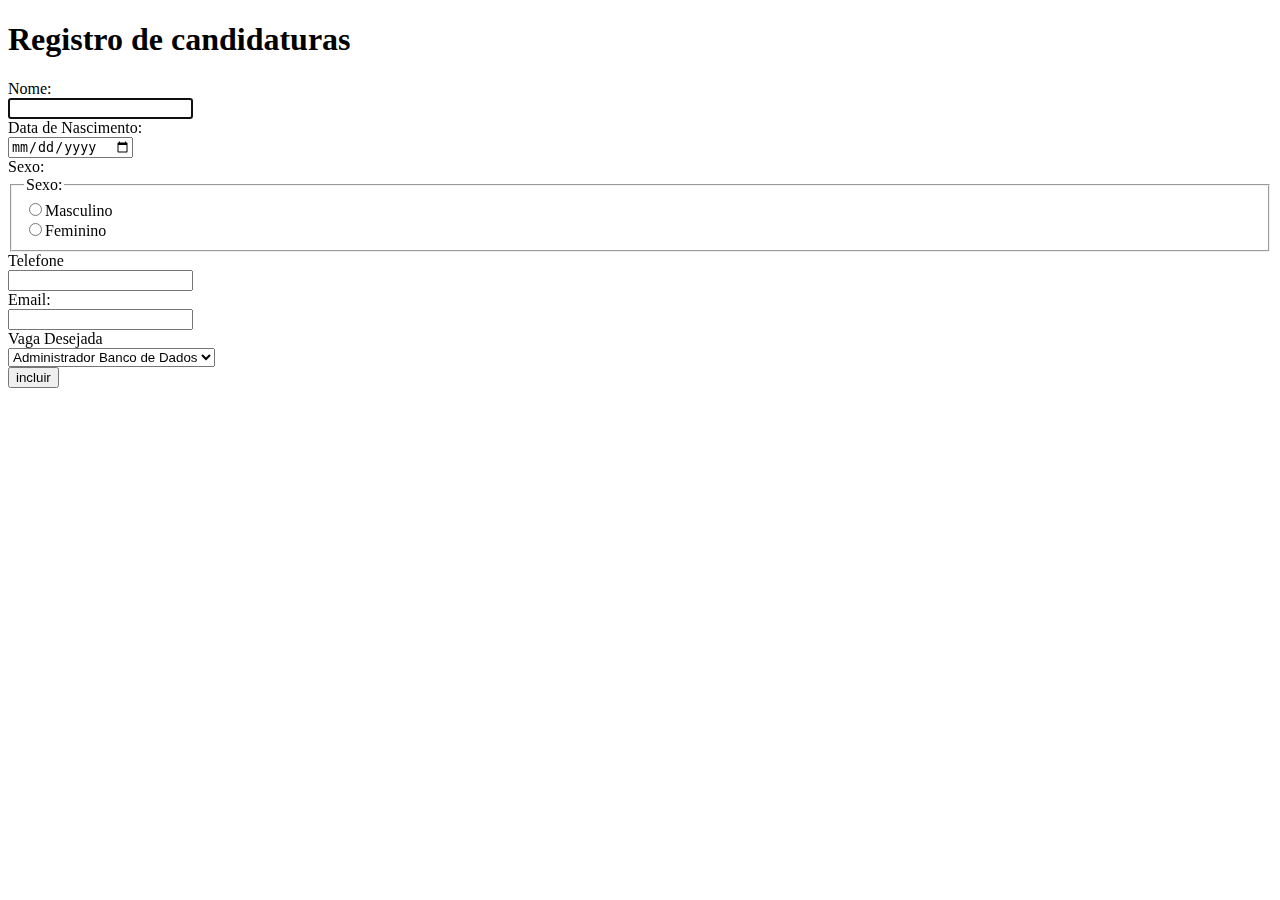
==== paginas/registro.html @ 290f04d7 "add pagina registro" ====
<!DOCTYPE html>
<html lang="en">
<head>
  <meta charset="UTF-8">
  <meta http-equiv="X-UA-Compatible" content="IE=edge">
  <meta name="viewport" content="width=device-width, initial-scale=1.0">
  <title>Registro de candidaturas</title>
</head>
<body>
  <div>
    <h1>Registro de candidaturas</h1>
    <form>
      <!-- nome do candidato -->
      <div>
        <label for="nome">Nome:</label>
        <div>
          <input type="text" id="nome" name="nome" required="required" autofocus="autofocus"/>
        </div>
      </div>
      <!-- data de nascimento -->
      <div>
        <label for="data">Data de Nascimento:</label>
        <div>
          <input type="date" id="data" name="data"required="required"/>
        </div>
      </div>
      <!-- Sexo -->
      <div>
        <label for="Sexo">Sexo:</label>
        <div>
          <fieldset>
            <!-- fieldset - esta teg desenha uma caixa ao redor dos campos agrupados -->
            <legend>Sexo:</legend>
            <input type="radio" id="masculino" name="sexo" value="masculino">Masculino<br/>
            <input type="radio" id="feminino" name="sexo" value="feminino">Feminino<br/>
          </fieldset>
        </div>
      </div>
      <!-- telefone -->
      <div>
        <label for="telefone">Telefone</label>
        <div>
          <input type="tel" id="telefone" name="telefone" required="required">
        </div>
      </div>
      <!-- email -->
      <div>
        <label for="email">Email:</label>
        <div>
          <input type="email" id="email" name="email" required="required">
        </div>
      </div>
      <!-- Lista de vagas -->
      <div>
        <label for="vaga">Vaga Desejada</label>
        <div>
          <select name="vaga" id="vaga">
            <option value="1">Administrador Banco de Dados</option>
            <option value="2">Analista de Sistemas</option>
            <option value="3">Web Designer</option>
            <option value="4">Programador Java</option>
          </select>
        </div>
      </div>
      <!-- botao de comandos -->
      <div>
        <input type="button" value="incluir">
      </div>
    </form>
  </div>
</body>
</html>
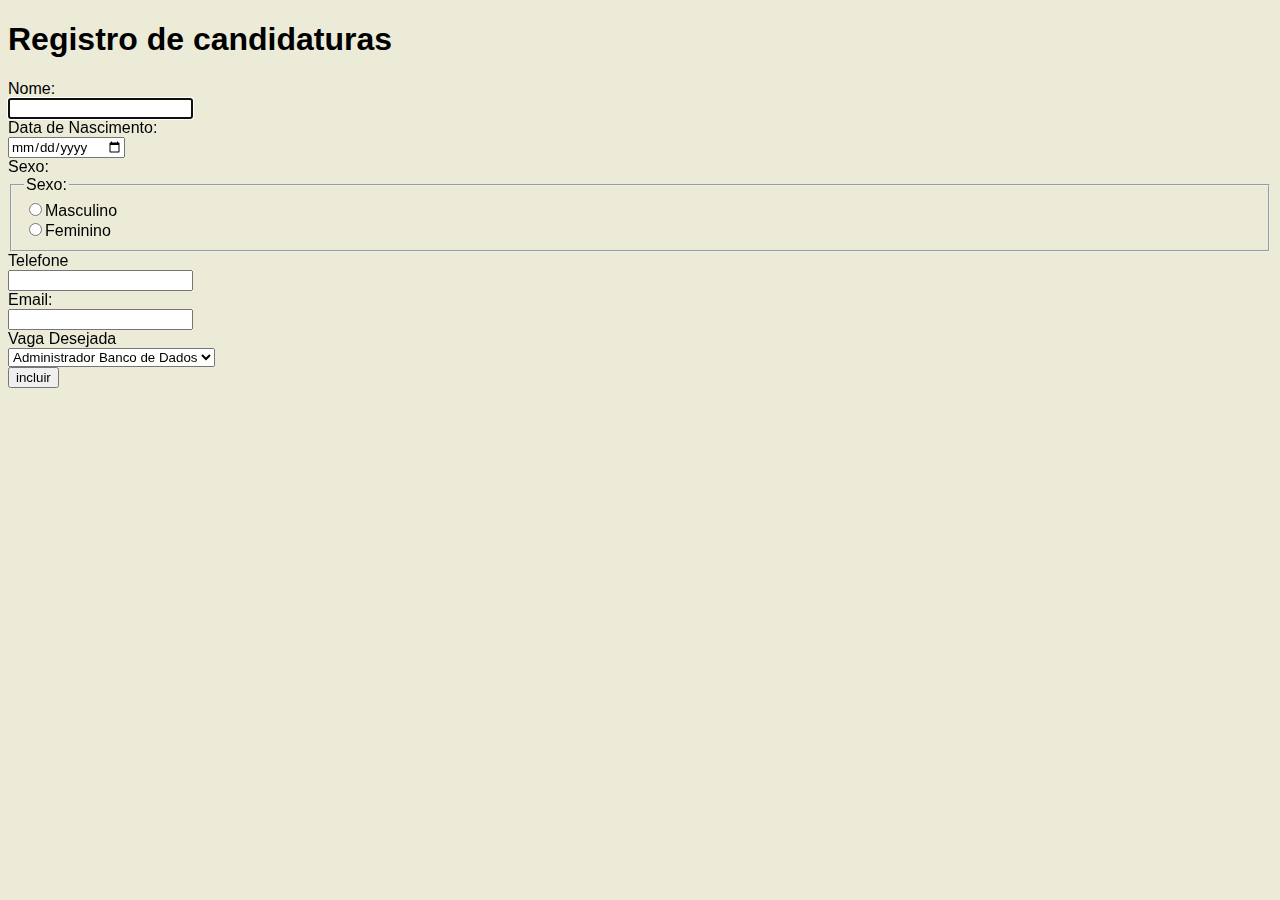
==== commit e531aa7d: "add estilo e img" ====
--- a/paginas/registro.html
+++ b/paginas/registro.html
@@ -1,72 +1,94 @@
 <!DOCTYPE html>
 <html lang="en">
-<head>
-  <meta charset="UTF-8">
-  <meta http-equiv="X-UA-Compatible" content="IE=edge">
-  <meta name="viewport" content="width=device-width, initial-scale=1.0">
-  <title>Registro de candidaturas</title>
-</head>
-<body>
-  <div>
-    <h1>Registro de candidaturas</h1>
-    <form>
-      <!-- nome do candidato -->
-      <div>
-        <label for="nome">Nome:</label>
+  <head>
+    <meta charset="UTF-8" />
+    <meta http-equiv="X-UA-Compatible" content="IE=edge" />
+    <meta name="viewport" content="width=device-width, initial-scale=1.0" />
+    <link rel="stylesheet" href="../css/estilos.css">
+    <title>Registro de candidaturas</title>
+  </head>
+  <body>
+    <div>
+      <h1>Registro de candidaturas</h1>
+      <form>
+        <!-- nome do candidato -->
         <div>
-          <input type="text" id="nome" name="nome" required="required" autofocus="autofocus"/>
+          <label for="nome">Nome:</label>
+          <div>
+            <input
+              type="text"
+              id="nome"
+              name="nome"
+              required="required"
+              autofocus="autofocus"
+            />
+          </div>
         </div>
-      </div>
-      <!-- data de nascimento -->
-      <div>
-        <label for="data">Data de Nascimento:</label>
+        <!-- data de nascimento -->
         <div>
-          <input type="date" id="data" name="data"required="required"/>
+          <label for="data">Data de Nascimento:</label>
+          <div>
+            <input type="date" id="data" name="data" required="required" />
+          </div>
         </div>
-      </div>
-      <!-- Sexo -->
-      <div>
-        <label for="Sexo">Sexo:</label>
+        <!-- Sexo -->
         <div>
-          <fieldset>
-            <!-- fieldset - esta teg desenha uma caixa ao redor dos campos agrupados -->
-            <legend>Sexo:</legend>
-            <input type="radio" id="masculino" name="sexo" value="masculino">Masculino<br/>
-            <input type="radio" id="feminino" name="sexo" value="feminino">Feminino<br/>
-          </fieldset>
+          <label for="Sexo">Sexo:</label>
+          <div>
+            <fieldset>
+              <!-- fieldset - esta teg desenha uma caixa ao redor dos campos agrupados -->
+              <legend>Sexo:</legend>
+              <input
+                type="radio"
+                id="masculino"
+                name="sexo"
+                value="masculino"
+              />Masculino<br />
+              <input
+                type="radio"
+                id="feminino"
+                name="sexo"
+                value="feminino"
+              />Feminino<br />
+            </fieldset>
+          </div>
         </div>
-      </div>
-      <!-- telefone -->
-      <div>
-        <label for="telefone">Telefone</label>
+        <!-- telefone -->
         <div>
-          <input type="tel" id="telefone" name="telefone" required="required">
+          <label for="telefone">Telefone</label>
+          <div>
+            <input
+              type="tel"
+              id="telefone"
+              name="telefone"
+              required="required"
+            />
+          </div>
         </div>
-      </div>
-      <!-- email -->
-      <div>
-        <label for="email">Email:</label>
+        <!-- email -->
         <div>
-          <input type="email" id="email" name="email" required="required">
+          <label for="email">Email:</label>
+          <div>
+            <input type="email" id="email" name="email" required="required" />
+          </div>
         </div>
-      </div>
-      <!-- Lista de vagas -->
-      <div>
-        <label for="vaga">Vaga Desejada</label>
+        <!-- Lista de vagas -->
         <div>
-          <select name="vaga" id="vaga">
-            <option value="1">Administrador Banco de Dados</option>
-            <option value="2">Analista de Sistemas</option>
-            <option value="3">Web Designer</option>
-            <option value="4">Programador Java</option>
-          </select>
+          <label for="vaga">Vaga Desejada</label>
+          <div>
+            <select name="vaga" id="vaga">
+              <option value="1">Administrador Banco de Dados</option>
+              <option value="2">Analista de Sistemas</option>
+              <option value="3">Web Designer</option>
+              <option value="4">Programador Java</option>
+            </select>
+          </div>
         </div>
-      </div>
-      <!-- botao de comandos -->
-      <div>
-        <input type="button" value="incluir">
-      </div>
-    </form>
-  </div>
-</body>
-</html>+        <!-- botao de comandos -->
+        <div>
+          <input type="button" value="incluir" />
+        </div>
+      </form>
+    </div>
+  </body>
+</html>
--- a/css/estilos.css
+++ b/css/estilos.css
@@ -0,0 +1,64 @@
+*{
+  font-family: 'Segoe UI', Tahoma, geneva, Verdana, sans-serif;
+}
+body{
+  background-color: rgb(235, 235, 216);
+}
+.container{
+  margin: 80px 50px 50px 50px;
+}
+nav{
+  position: fixed;
+  top: 0;
+  left: 0;
+  right: 0;
+}
+.menu{
+  list-style-type: none;
+  margin: 0;
+  padding: 0;
+  overflow: hidden;
+  background-color: #003264;
+}
+.menu li{
+  float: left;
+}
+.menu li a {
+  display: block;
+  color: white;
+  text-align: center;
+  padding: 14px 16px;
+  text-decoration: none;
+}
+.menu li a:hover{
+  background-color: #DFDFDF;
+  color: #003264;
+}
+/*Rodapé*/
+footer{
+  left: 0;
+  right: 0;
+  bottom: 0;
+  position: fixed;
+  padding: 5px;
+  text-align: center;
+  font-size: 14px;
+  color: white;
+  background-color: #828282;
+}
+.intro{
+  background: url(../imagens/inicio.jpg)center center fixed;
+  background-size: cover;
+  padding: 220px 0;
+  margin-top: 40px;
+  left: 0;
+  right: 0;
+}
+/*rodapé*/
+.footer{
+  background: url(../imagens/rodape.jpg) center center fixed;
+  background-size: cover;
+  color: white;
+  padding: 30px;
+  text-align: center;
+}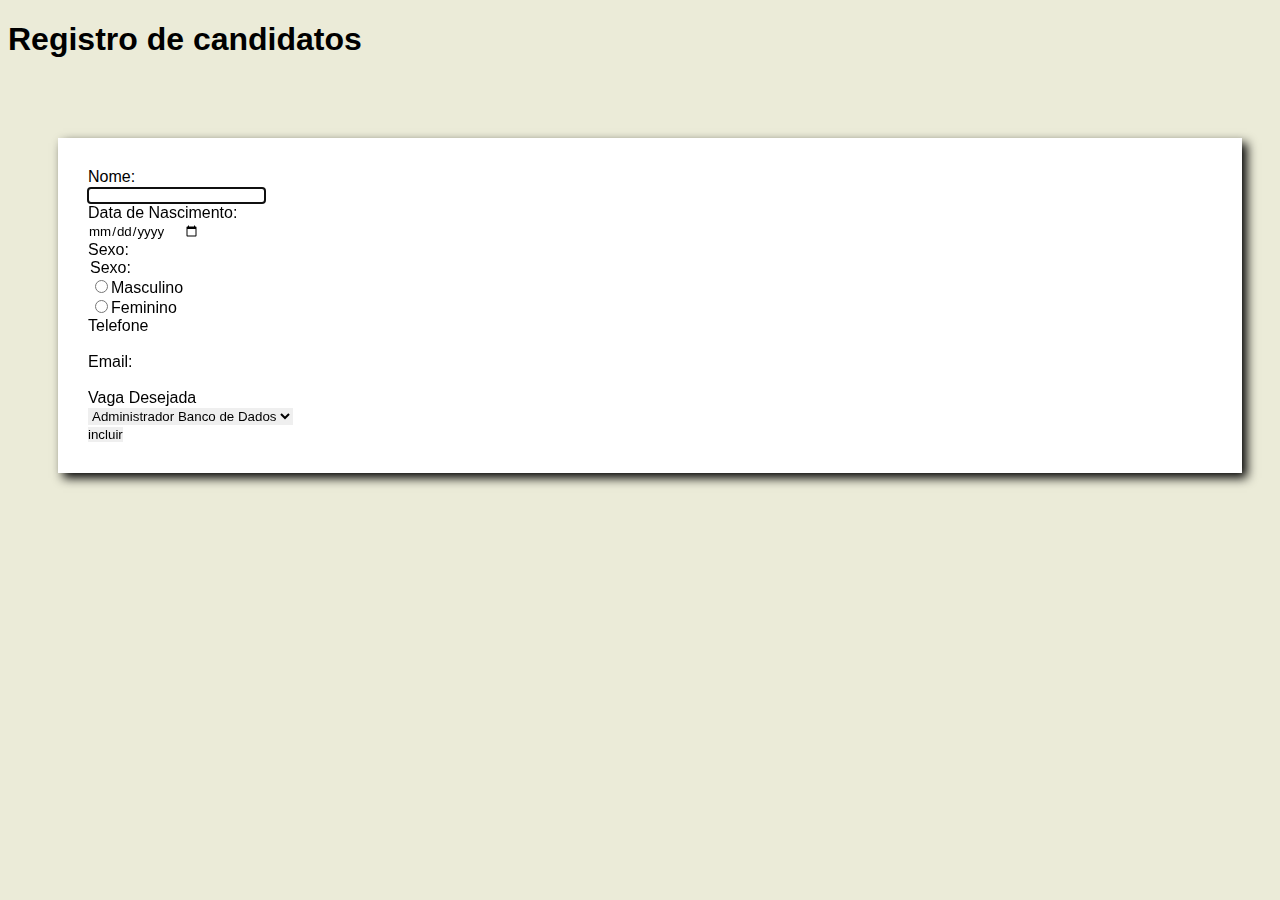
==== commit e8afb2b8: "add css menu/estilos.css/atualizacao index/pagina de registro" ====
--- a/paginas/registro.html
+++ b/paginas/registro.html
@@ -9,10 +9,10 @@
   </head>
   <body>
     <div>
-      <h1>Registro de candidaturas</h1>
+      <h1>Registro de candidatos</h1>
       <form>
-        <!-- nome do candidato -->
-        <div>
+        <div class="container borda">
+           <!-- nome do candidato -->
           <label for="nome">Nome:</label>
           <div>
             <input
@@ -23,7 +23,7 @@
               autofocus="autofocus"
             />
           </div>
-        </div>
+       
         <!-- data de nascimento -->
         <div>
           <label for="data">Data de Nascimento:</label>
@@ -36,7 +36,7 @@
           <label for="Sexo">Sexo:</label>
           <div>
             <fieldset>
-              <!-- fieldset - esta teg desenha uma caixa ao redor dos campos agrupados -->
+             
               <legend>Sexo:</legend>
               <input
                 type="radio"
@@ -49,7 +49,7 @@
                 id="feminino"
                 name="sexo"
                 value="feminino"
-              />Feminino<br />
+              />Feminino<br/>
             </fieldset>
           </div>
         </div>
@@ -88,7 +88,8 @@
         <div>
           <input type="button" value="incluir" />
         </div>
-      </form>
     </div>
+  </div>
+  </form>
   </body>
 </html>
--- a/css/estilos.css
+++ b/css/estilos.css
@@ -1,5 +1,7 @@
 *{
   font-family: 'Segoe UI', Tahoma, geneva, Verdana, sans-serif;
+  padding: 0;
+  border: 0;
 }
 body{
   background-color: rgb(235, 235, 216);
@@ -7,45 +9,7 @@
 .container{
   margin: 80px 50px 50px 50px;
 }
-nav{
-  position: fixed;
-  top: 0;
-  left: 0;
-  right: 0;
-}
-.menu{
-  list-style-type: none;
-  margin: 0;
-  padding: 0;
-  overflow: hidden;
-  background-color: #003264;
-}
-.menu li{
-  float: left;
-}
-.menu li a {
-  display: block;
-  color: white;
-  text-align: center;
-  padding: 14px 16px;
-  text-decoration: none;
-}
-.menu li a:hover{
-  background-color: #DFDFDF;
-  color: #003264;
-}
-/*Rodapé*/
-footer{
-  left: 0;
-  right: 0;
-  bottom: 0;
-  position: fixed;
-  padding: 5px;
-  text-align: center;
-  font-size: 14px;
-  color: white;
-  background-color: #828282;
-}
+
 .intro{
   background: url(../imagens/inicio.jpg)center center fixed;
   background-size: cover;
@@ -55,10 +19,27 @@
   right: 0;
 }
 /*rodapé*/
+footer{
+ left: 0;
+ right: 0;
+ bottom: 0;
+ position: fixed;
+ padding: 5px;
+ text-align: center;
+ font-size: 14px;
+ color: white;
+ background-color: #828282;
+}
 .footer{
   background: url(../imagens/rodape.jpg) center center fixed;
   background-size: cover;
   color: white;
   padding: 30px;
   text-align: center;
-}+}
+.borda{
+  box-shadow: 5px 5px 10px #000;
+  padding: 30px;
+  margin-right: 30px;
+  background-color: white;
+}
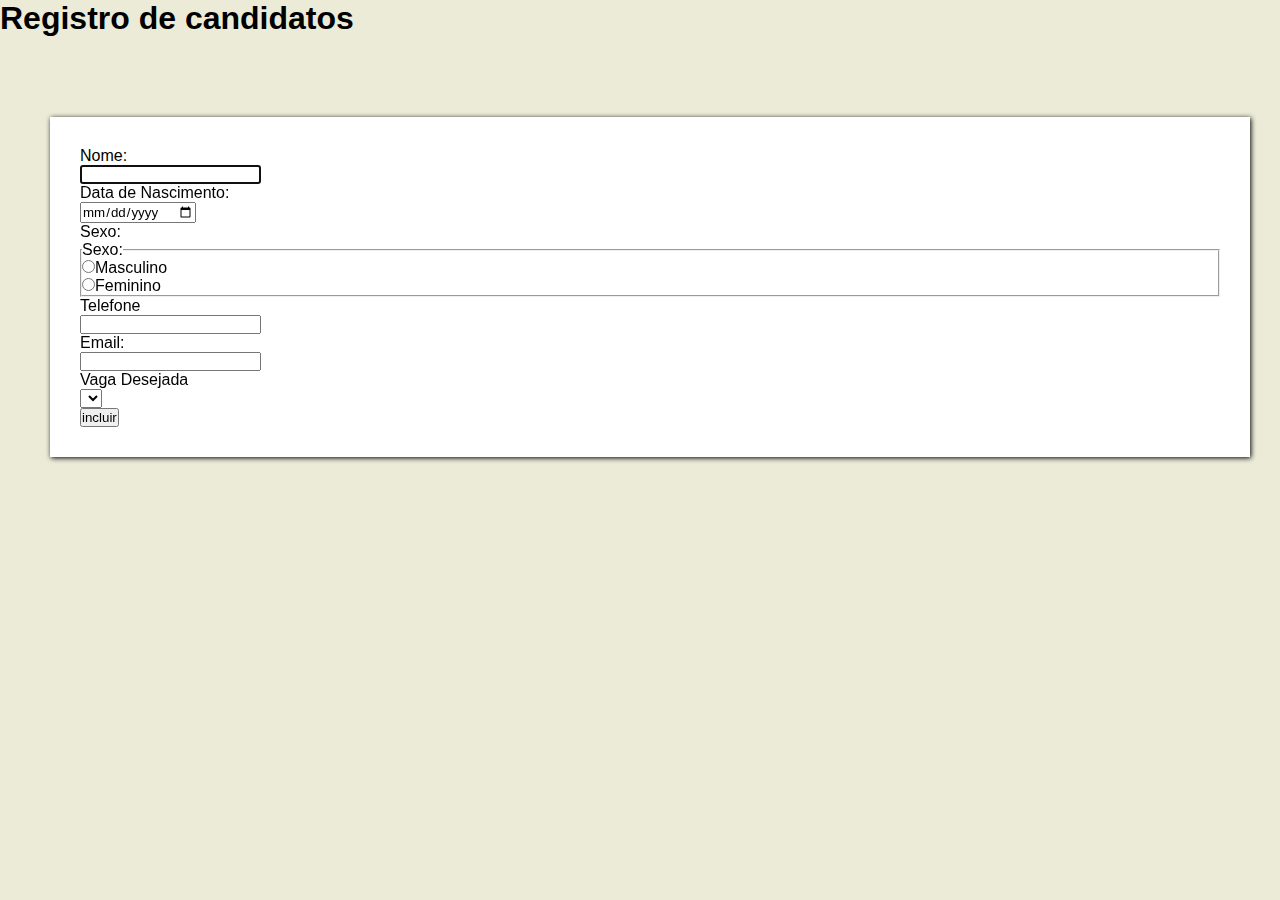
==== commit 6b196c1e: "add listavagas/validacao" ====
--- a/paginas/registro.html
+++ b/paginas/registro.html
@@ -77,19 +77,19 @@
           <label for="vaga">Vaga Desejada</label>
           <div>
             <select name="vaga" id="vaga">
-              <option value="1">Administrador Banco de Dados</option>
-              <option value="2">Analista de Sistemas</option>
-              <option value="3">Web Designer</option>
-              <option value="4">Programador Java</option>
             </select>
           </div>
         </div>
         <!-- botao de comandos -->
         <div>
-          <input type="button" value="incluir" />
+          <input type="submit" id="incluirButton" value="incluir" />
         </div>
     </div>
   </div>
   </form>
+  <div>
+    <script src="../scripts/validacao_registro.js"></script>
+    <script src="../scripts/listasVagas.js"></script>
+  </div>
   </body>
 </html>
--- a/css/estilos.css
+++ b/css/estilos.css
@@ -1,7 +1,7 @@
 *{
   font-family: 'Segoe UI', Tahoma, geneva, Verdana, sans-serif;
   padding: 0;
-  border: 0;
+  margin: 0;
 }
 body{
   background-color: rgb(235, 235, 216);
@@ -13,7 +13,7 @@
 .intro{
   background: url(../imagens/inicio.jpg)center center fixed;
   background-size: cover;
-  padding: 220px 0;
+  padding: 20px 0;
   margin-top: 40px;
   left: 0;
   right: 0;
@@ -38,7 +38,7 @@
   text-align: center;
 }
 .borda{
-  box-shadow: 5px 5px 10px #000;
+  box-shadow: 1px 1px 5px #000;
   padding: 30px;
   margin-right: 30px;
   background-color: white;
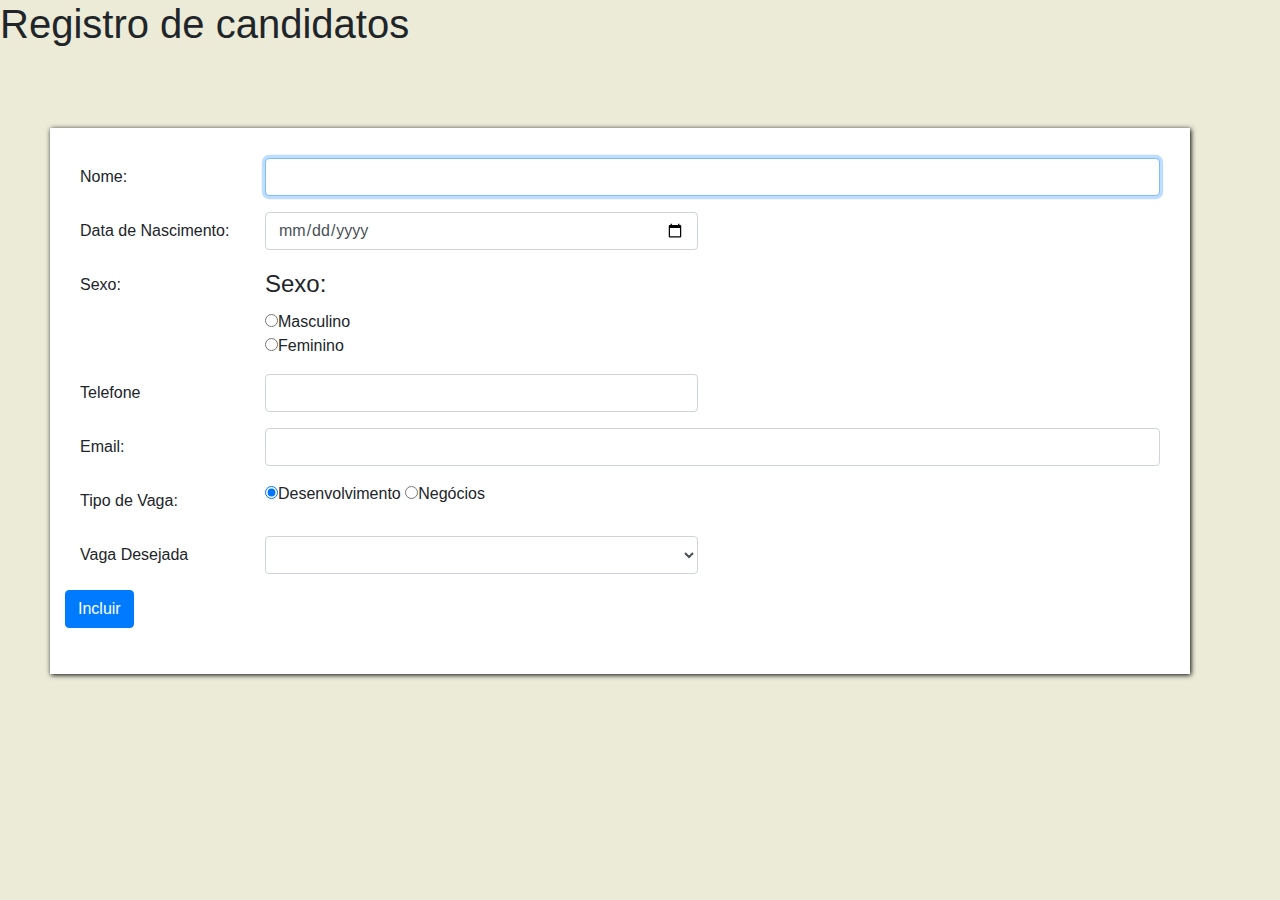
==== commit 4f181bab: "inclusao class bootstrap em registro.html" ====
--- a/paginas/registro.html
+++ b/paginas/registro.html
@@ -4,45 +4,46 @@
     <meta charset="UTF-8" />
     <meta http-equiv="X-UA-Compatible" content="IE=edge" />
     <meta name="viewport" content="width=device-width, initial-scale=1.0" />
+    <link rel="stylesheet" href="https://stackpath.bootstrapcdn.com/bootstrap/4.4.1/css/bootstrap.min.css" />
     <link rel="stylesheet" href="../css/estilos.css">
     <title>Registro de candidaturas</title>
   </head>
+
   <body>
     <div>
       <h1>Registro de candidatos</h1>
       <form>
         <div class="container borda">
-           <!-- nome do candidato -->
-          <label for="nome">Nome:</label>
-          <div>
-            <input
-              type="text"
-              id="nome"
-              name="nome"
-              required="required"
-              autofocus="autofocus"
-            />
+          <!-- Nome do candidato -->
+          <div class="form-group row">
+          <label for="nome"
+          class="col-sm-2 col-form-label">Nome:</label>
+          <div class="col-sm-10">
+          <input type="text" id="nome" name="nome"
+          required="required" autofocus="autofocus"
+          class="form-control" />
           </div>
-       
+          </div>
+
         <!-- data de nascimento -->
-        <div>
-          <label for="data">Data de Nascimento:</label>
-          <div>
-            <input type="date" id="data" name="data" required="required" />
+        <div class="form-group row">
+          <label for="data" class="col-sm-2 col-form-label">Data de Nascimento:</label>
+          <div class="col-sm-5">
+            <input type="date" id="data" name="data" required="required" class="form-control" />
           </div>
         </div>
         <!-- Sexo -->
-        <div>
-          <label for="Sexo">Sexo:</label>
-          <div>
+        <div class="form-group row">
+          <label for="Sexo" class="col-sm-2 col-form-label">Sexo:</label>
+          <div class="col-sm-10">
             <fieldset>
-             
               <legend>Sexo:</legend>
               <input
                 type="radio"
                 id="masculino"
                 name="sexo"
                 value="masculino"
+                
               />Masculino<br />
               <input
                 type="radio"
@@ -54,38 +55,50 @@
           </div>
         </div>
         <!-- telefone -->
-        <div>
-          <label for="telefone">Telefone</label>
-          <div>
+        <div class="form-group row">
+          <label for="telefone" class="col-sm-2 col-form-label">Telefone</label>
+          <div class="col-sm-5">
             <input
               type="tel"
               id="telefone"
               name="telefone"
               required="required"
+              class="form-control"
             />
           </div>
         </div>
         <!-- email -->
-        <div>
-          <label for="email">Email:</label>
-          <div>
-            <input type="email" id="email" name="email" required="required" />
+        <div class="form-group row">
+          <label for="email" class="col-sm-2 col-form-label">Email:</label>
+          <div class="col-sm-10">
+            <input type="email" id="email" name="email" required="required" class="form-control"/>
           </div>
         </div>
         <!-- Lista de vagas -->
-        <div>
-          <label for="vaga">Vaga Desejada</label>
-          <div>
-            <select name="vaga" id="vaga">
+        <div class="form-group row">
+          <label class="col-sm-2 col-form-label"> Tipo de Vaga:</label>
+          <div class="col-sm-5"> 
+            <input type="radio" id="desenv" name="tipo"
+            value="desenv" checked="checked">Desenvolvimento
+            <input type="radio" id="negocio" name="tipo"
+            value="negocio">Negócios
+        </div>
+      </div>
+
+        <div class="form-group row"> 
+          <label for="vaga" class="col-sm-2 col-form-label">Vaga Desejada</label>
+          <div class="col-sm-5">
+            <select name="vaga" id="vaga" class="form-control">
             </select>
           </div>
         </div>
         <!-- botao de comandos -->
-        <div>
-          <input type="submit" id="incluirButton" value="incluir" />
+        <div class="form-group row">
+          <div>
+            <input type="button" id="incluirButton" value="Incluir" class="btn btn-primary" />
+          </div>
         </div>
     </div>
-  </div>
   </form>
   <div>
     <script src="../scripts/validacao_registro.js"></script>
